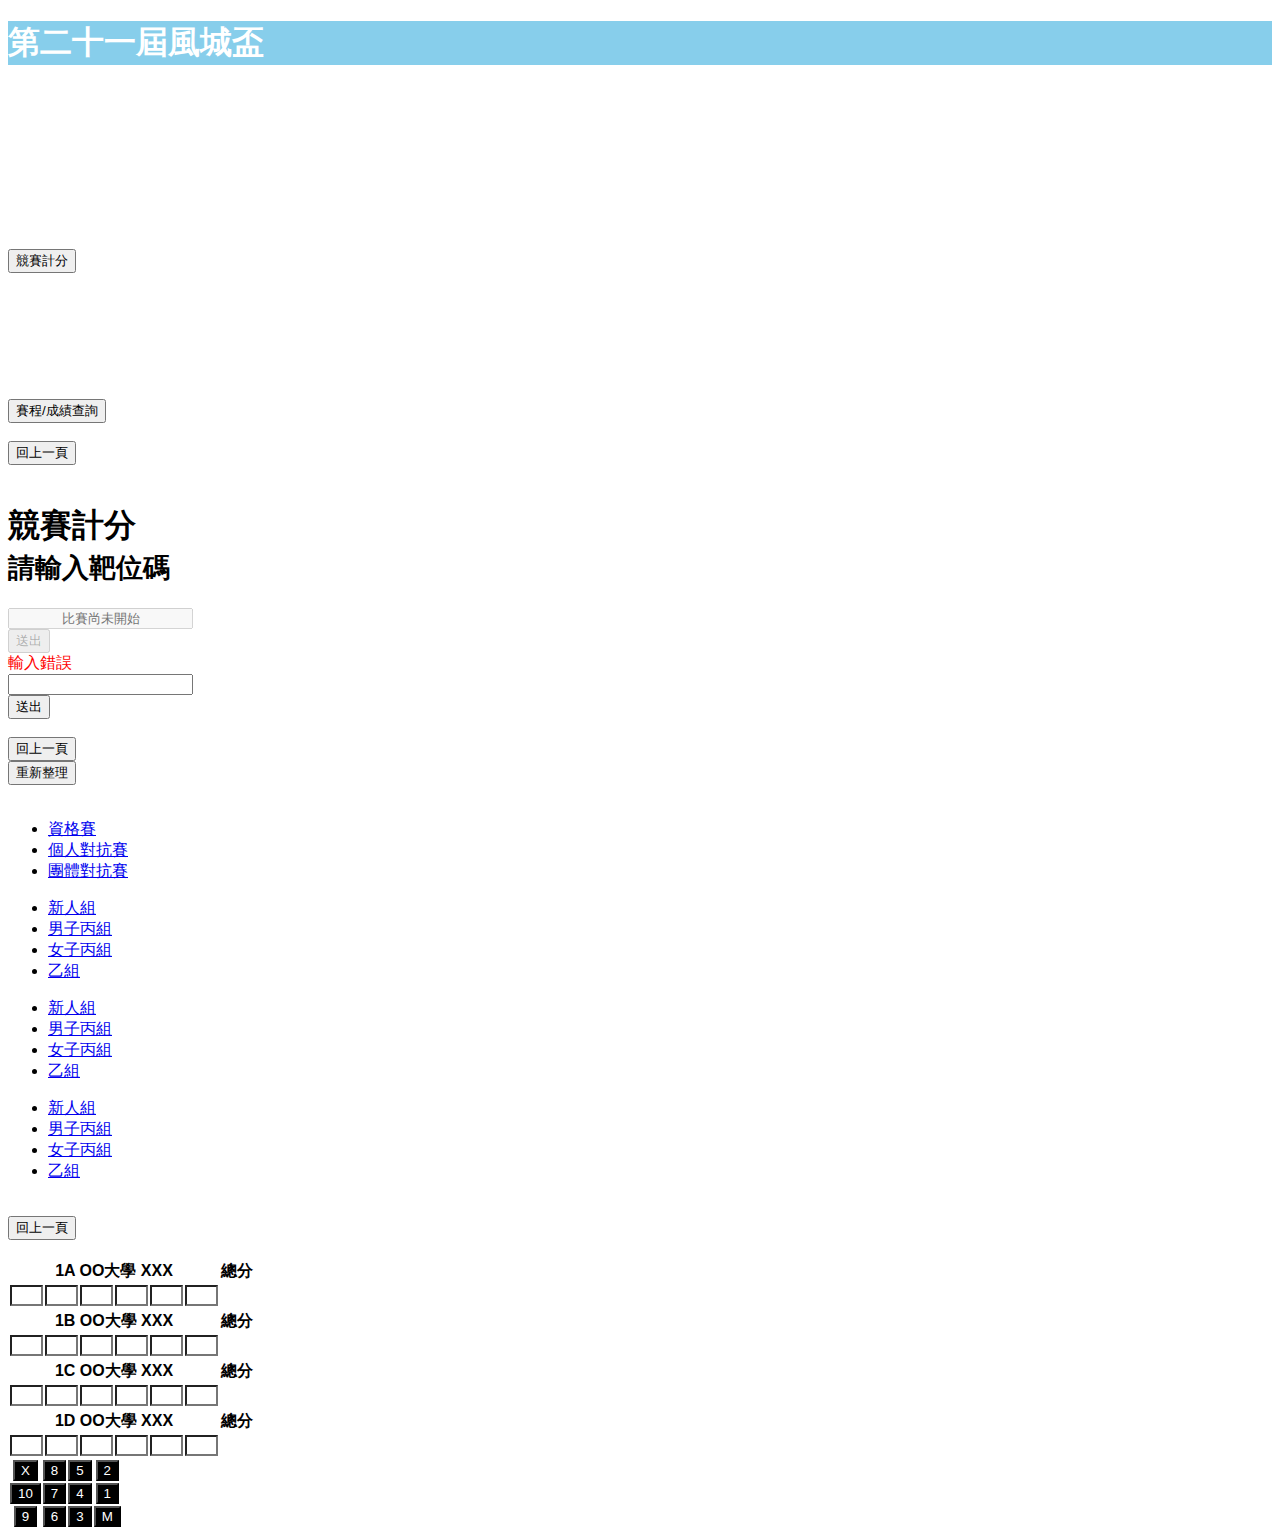
==== index.html @ 7057d5b4 "Add scoringPage, table and keypad." ====
<!DOCTYPE html>
<html>
  <head>
    <meta charset="UTF-8">
    <title>第二十一屆風城盃</title>
    <meta name="viewport" content="width=device-width, initial-scale=1, maximum-scale=1, user-scalable=no">
    <!-- Latest compiled and minified CSS -->
    <link rel="stylesheet" href="css/bootstrap.min.css">
    <!-- Optional theme -->
    <link rel="stylesheet" href="css/bootstrap-theme.min.css">
    <!--Font Awesome-->
    <link rel="stylesheet" href="css/font-awesome.min.css">
    <!--my CSS-->
    <link rel="stylesheet" href="css/index.css">
  </head>
  <body>
    <div class="container-fluid">
      <div id="mainPage">
        <div class="row">
          <div class="col-xs-12 text-center headerBanner">
            <h1>第二十一屆風城盃</h1>
          </div>
          <br><br><br><br><br><br><br><br><br>
          <div class="col-xs-12">
            <button type="button" class="btn btn-default btn-lg btn-block" id="btnStartScoring">競賽計分</button>
          </div>
          <br><br><br><br><br><br><br>
          <div class="col-xs-12">
            <button type="button" class="btn btn-primary btn-lg btn-block" id="btnLookUpResult">賽程/成績查詢</button>
          </div>
        </div>
      </div>
      <div id="verifyPage">
        <br>
        <div class="row">
          <div class="col-xs-6 col-xs-offset-3 text-center">
            <button type="button" class="btn btn-default btn-lg" id="btnBackToMainPage1"><i class="fa fa-arrow-left" aria-hidden="true"></i> 回上一頁</button>
          </div>
        </div>
        <br>
        <div class="row">
          <div class="col-xs-8 text-center col-xs-offset-2">
            <h1>競賽計分<br><small>請輸入靶位碼</small></h1>
            <div id="scoringDisabled">
              <div class="form-group">
                <label class="control-label"></label>
                <input type="text" class="form-control" disabled placeholder="比賽尚未開始">
              </div>
              <button type="submit" class="btn btn-default" disabled>送出</button>
            </div>
            <div id="scoringEnabled">
              <div class="form-group">
                <label class="control-label" for="verifyCode">
                  <div id="inputError">輸入錯誤</div>
                </label>
                <input type="text" class="form-control" id="verifyCode">
              </div>
              <button type="submit" class="btn btn-default" id="btnSubmitCode">送出</button>
            </div>
          </div>
        </div>
      </div>
      <div id="resultPage">
        <br>
        <div class="row">
          <div class="col-xs-6 text-center">
            <button type="button" class="btn btn-default btn-lg" id="btnBackToMainPage2"><i class="fa fa-arrow-left" aria-hidden="true"></i> 回上一頁</button>
          </div>
          <div class="col-xs-6 text-center">
            <button type="button" class="btn btn-default btn-lg" id="refreshData"><i class="fa fa-refresh" aria-hidden="true"></i> 重新整理</button>
          </div>
        </div>
        <br>
        <div class="row">
          <div class="col-xs-12">
            <ul class="nav nav-tabs" id="contestTabs">
              <li><a href="#qual" data-toggle="tab">資格賽</a></li>
              <li><a href="#indMatch" data-toggle="tab">個人對抗賽</a></li>
              <li><a href="#teamMatch" data-toggle="tab">團體對抗賽</a></li>
            </ul>
            <div class="tab-content">
              <div id="qual" class="tab-pane">
                <ul class="nav nav-tabs" id="qualTabs">
                  <li><a href="#qualRookie" data-toggle="tab">新人組</a></li>
                  <li><a href="#qualMenC" data-toggle="tab">男子丙組</a></li>
                  <li><a href="#qualWomenC" data-toggle="tab">女子丙組</a></li>
                  <li><a href="#qualB" data-toggle="tab">乙組</a></li>
                </ul>
              </div>
              <div id="indMatch" class="tab-pane">
                <ul class="nav nav-tabs" id="indMatchTabs">
                  <li><a href="#indMatchRookie" data-toggle="tab">新人組</a></li>
                  <li><a href="#indMatchMenC" data-toggle="tab">男子丙組</a></li>
                  <li><a href="#indMatchWomenC" data-toggle="tab">女子丙組</a></li>
                  <li><a href="#indMatchB" data-toggle="tab">乙組</a></li>
                </ul>
              </div>
              <div id="teamMatch" class="tab-pane">
                <ul class="nav nav-tabs" id="teamMatchTabs">
                  <li><a href="#teamMatchRookie" data-toggle="tab">新人組</a></li>
                  <li><a href="#teamMatchMenC" data-toggle="tab">男子丙組</a></li>
                  <li><a href="#teamMatchWomenC" data-toggle="tab">女子丙組</a></li>
                  <li><a href="#teamMatchB" data-toggle="tab">乙組</a></li>
                </ul>
              </div>
            </div>
            <div class="tab-content">
              <div id="qualRookie" class="tab-pane">
              </div>
              <div id="qualMenC" class="tab-pane">
              </div>
              <div id="qualWomenC" class="tab-pane">
              </div>
              <div id="qualB" class="tab-pane">
              </div>
            </div>
            <div class="tab-content">
              <div id="indMatchRookie" class="tab-pane">
              </div>
              <div id="indMatchMenC" class="tab-pane">
              </div>
              <div id="indMatchWomenC" class="tab-pane">
              </div>
              <div id="indMatchB" class="tab-pane">
              </div>
            </div>
            <div class="tab-content">
              <div id="teamMatchRookie" class="tab-pane">
              </div>
              <div id="teamMatchMenC" class="tab-pane">
              </div>
              <div id="teamMatchWomenC" class="tab-pane">
              </div>
              <div id="teamMatchB" class="tab-pane">
              </div>
            </div>
          </div>
        </div>
      </div>
      <div id="scoringPage">
        <br>
        <div class="row">
          <div class="col-xs-12 text-center">
            <button type="button" class="btn btn-default btn-lg" id="btnBackToMainPage3"><i class="fa fa-arrow-left" aria-hidden="true"></i> 回上一頁</button>
          </div>
        </div>
        <br>
        <div class="row">
          <div class="col-xs-12"> 
            <table class="table table-condensed">
              <thead>
                <tr>
                  <th colspan="6">1A OO大學 XXX</th>
                  <th>總分</th>
                </tr>
              </thead>
              <tbody>
                <tr>
                  <td><input type="text" class="form-control" size="1" maxlength="1" readonly="true"></td>
                  <td><input type="text" class="form-control" size="1" maxlength="1" readonly="true"></td>
                  <td><input type="text" class="form-control" size="1" maxlength="1" readonly="true"></td>
                  <td><input type="text" class="form-control" size="1" maxlength="1" readonly="true"></td>
                  <td><input type="text" class="form-control" size="1" maxlength="1" readonly="true"></td>
                  <td><input type="text" class="form-control" size="1" maxlength="1" readonly="true"></td>
                  <td></td>
                </tr>
              </tbody>
            </table>
          </div>
          <div class="col-xs-12"> 
            <table class="table table-condensed">
              <thead>
                <tr>
                  <th colspan="6">1B OO大學 XXX</th>
                  <th>總分</th>
                </tr>
              </thead>
              <tbody>
                <tr>
                  <td><input type="text" class="form-control" size="1" maxlength="1" readonly="true"></td>
                  <td><input type="text" class="form-control" size="1" maxlength="1" readonly="true"></td>
                  <td><input type="text" class="form-control" size="1" maxlength="1" readonly="true"></td>
                  <td><input type="text" class="form-control" size="1" maxlength="1" readonly="true"></td>
                  <td><input type="text" class="form-control" size="1" maxlength="1" readonly="true"></td>
                  <td><input type="text" class="form-control" size="1" maxlength="1" readonly="true"></td>
                  <td></td>
                </tr>
              </tbody>
            </table>
          </div>
          <div class="col-xs-12"> 
            <table class="table table-condensed">
              <thead>
                <tr>
                  <th colspan="6">1C OO大學 XXX</th>
                  <th>總分</th>
                </tr>
              </thead>
              <tbody>
                <tr>
                  <td><input type="text" class="form-control" size="1" maxlength="1" readonly="true"></td>
                  <td><input type="text" class="form-control" size="1" maxlength="1" readonly="true"></td>
                  <td><input type="text" class="form-control" size="1" maxlength="1" readonly="true"></td>
                  <td><input type="text" class="form-control" size="1" maxlength="1" readonly="true"></td>
                  <td><input type="text" class="form-control" size="1" maxlength="1" readonly="true"></td>
                  <td><input type="text" class="form-control" size="1" maxlength="1" readonly="true"></td>
                  <td></td>
                </tr>
              </tbody>
            </table>
          </div>
          <div class="col-xs-12"> 
            <table class="table table-condensed">
              <thead>
                <tr>
                  <th colspan="6">1D OO大學 XXX</th>
                  <th>總分</th>
                </tr>
              </thead>
              <tbody>
                <tr>
                  <td><input type="text" class="form-control" size="1" maxlength="1" readonly="true"></td>
                  <td><input type="text" class="form-control" size="1" maxlength="1" readonly="true"></td>
                  <td><input type="text" class="form-control" size="1" maxlength="1" readonly="true"></td>
                  <td><input type="text" class="form-control" size="1" maxlength="1" readonly="true"></td>
                  <td><input type="text" class="form-control" size="1" maxlength="1" readonly="true"></td>
                  <td><input type="text" class="form-control" size="1" maxlength="1" readonly="true"></td>
                  <td></td>
                </tr>
              </tbody>
            </table>
          </div>
        </div>
        <div class="row">
          <div class="col-xs-12">
            <table class="table" id="keypad">
              <tbody>
                <tr>
                  <td><button type="button" class="btn btn-default btn-lg btn-block">X</button></td>
                  <td><button type="button" class="btn btn-default btn-lg btn-block">8</button></td>
                  <td><button type="button" class="btn btn-default btn-lg btn-block">5</button></td>
                  <td><button type="button" class="btn btn-default btn-lg btn-block">2</button></td>
                </tr>
                <tr>
                  <td><button type="button" class="btn btn-default btn-lg btn-block">10</button></td>
                  <td><button type="button" class="btn btn-default btn-lg btn-block">7</button></td>
                  <td><button type="button" class="btn btn-default btn-lg btn-block">4</button></td>
                  <td><button type="button" class="btn btn-default btn-lg btn-block">1</button></td>
                </tr>
                <tr>
                  <td><button type="button" class="btn btn-default btn-lg btn-block">9</button></td>
                  <td><button type="button" class="btn btn-default btn-lg btn-block">6</button></td>
                  <td><button type="button" class="btn btn-default btn-lg btn-block">3</button></td>
                  <td><button type="button" class="btn btn-default btn-lg btn-block">M</button></td>
                </tr>
              </tbody>
            </table>
          </div>
        </div>
      </div>
    </div>
    <footer>
      <!--jQuery-->
      <script src="js/jquery-3.2.1.min.js"></script>
      <!-- Latest compiled and minified JavaScript -->
      <script src="js/bootstrap.min.js"></script>
      <!--my js-->
      <script src="js/index.js"></script>
    </footer>
  </body>
</html>
---- css/index.css ----
@font-face{
  font-family: PingFang;
  src: url(../fonts/PingFang/PingFang-TC-Regular.otf) format("opentype");
}

@font-face{
  font-family: "San Francisco";
  src: url(../fonts/San Francisco/San Francisco-Regular.otf) format("opentype");
}

body{
  font-family: "San Francisco", PingFang, sans-serif;
}

.headerBanner{
  background-color: skyblue;
  color: white;
}

input{
  text-align: center;
}

#inputError{
  color: red;
}

#scoringPage input{
  background-color: white;
  border-radius: 0;
}

#scoringPage td{
  text-align: center;
  padding: 0;
}

#scoringPage table .btn-default{
  color: white;
  background: black;
  border-radius: 0;
}

#scoringPage table .btn-default:active{
  color: black;
  background: white;
}

#keypad{
  margin-bottom: 0;
}
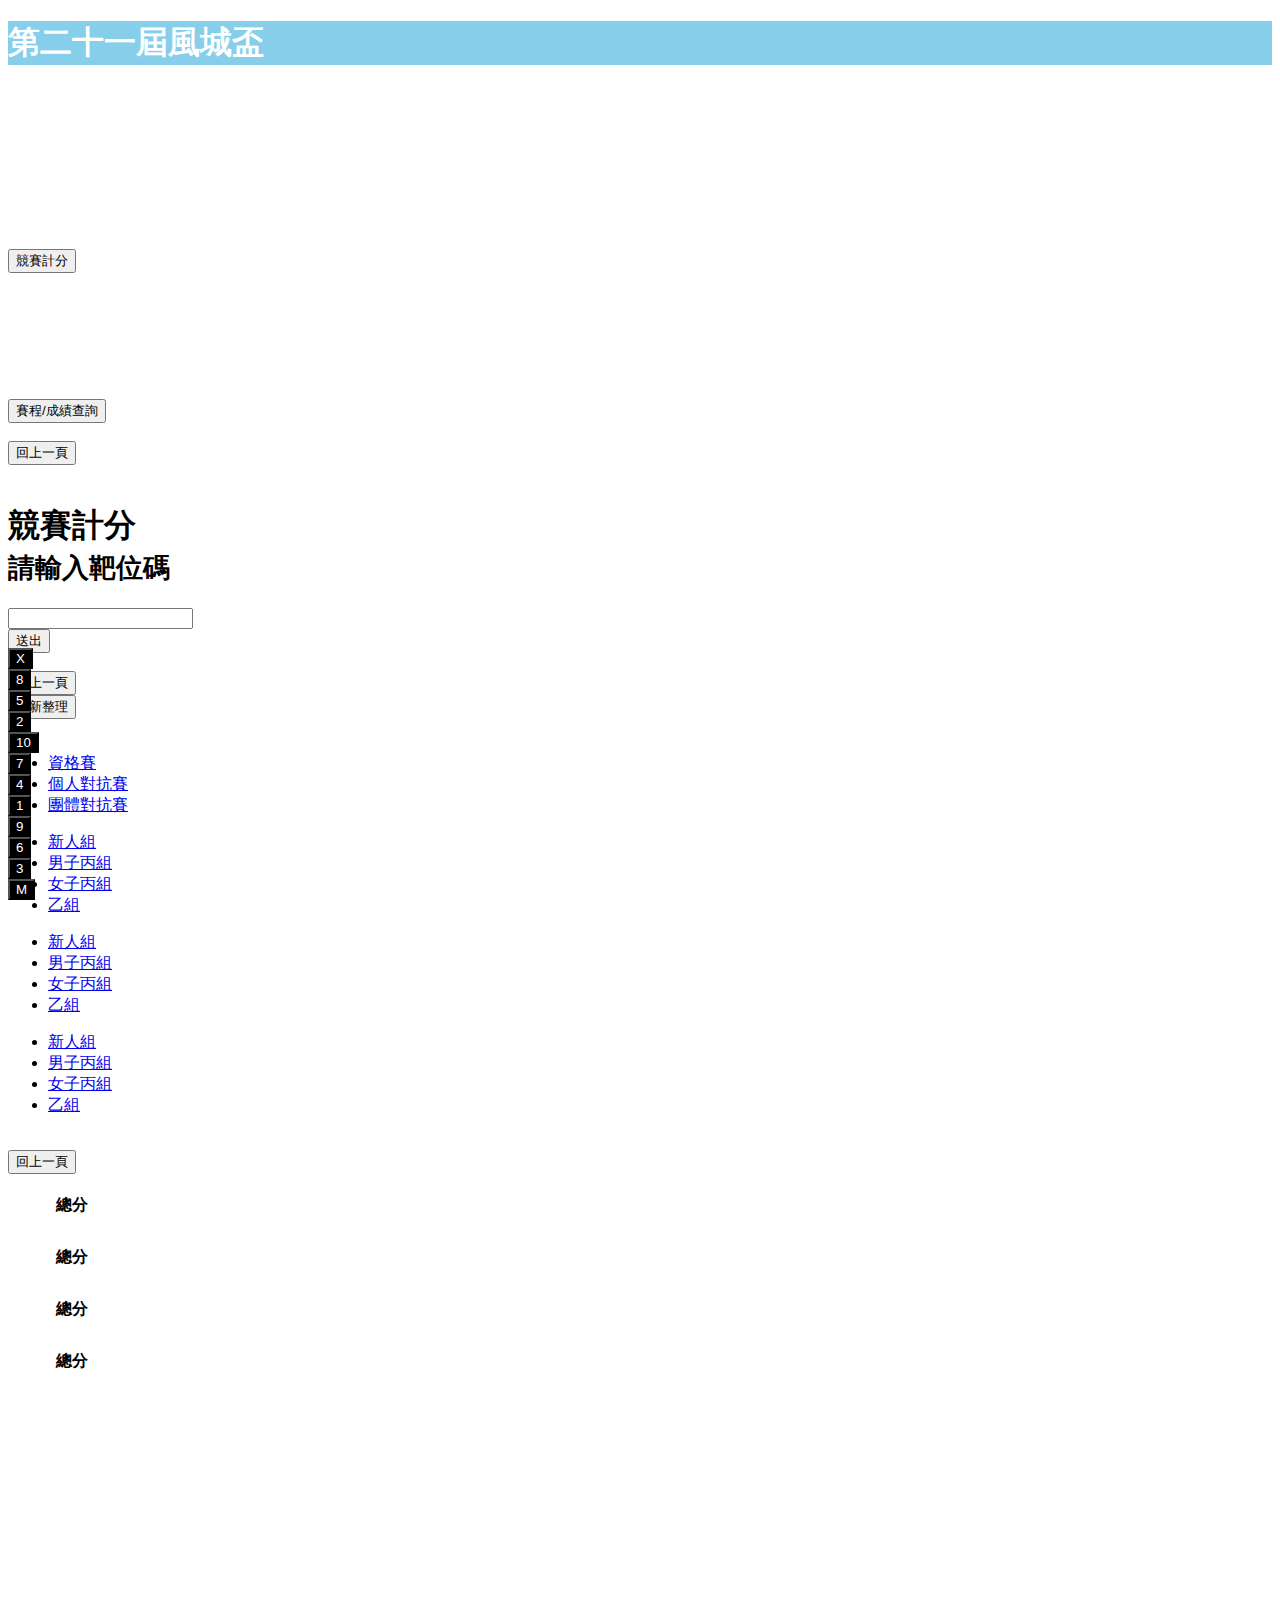
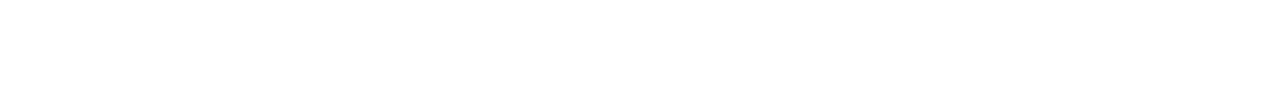
==== commit f7f33f55: "fix kepad to bottom" ====
--- a/index.html
+++ b/index.html
@@ -41,17 +41,17 @@
         <div class="row">
           <div class="col-xs-8 text-center col-xs-offset-2">
             <h1>競賽計分<br><small>請輸入靶位碼</small></h1>
-            <div id="scoringDisabled">
+            <!--<div id="scoringDisabled">
               <div class="form-group">
                 <label class="control-label"></label>
                 <input type="text" class="form-control" disabled placeholder="比賽尚未開始">
               </div>
               <button type="submit" class="btn btn-default" disabled>送出</button>
-            </div>
+            </div>-->
             <div id="scoringEnabled">
               <div class="form-group">
                 <label class="control-label" for="verifyCode">
-                  <div id="inputError">輸入錯誤</div>
+                  <!--<div id="inputError">輸入錯誤</div>-->
                 </label>
                 <input type="text" class="form-control" id="verifyCode">
               </div>
@@ -146,115 +146,140 @@
         </div>
         <br>
         <div class="row">
-          <div class="col-xs-12"> 
-            <table class="table table-condensed">
-              <thead>
-                <tr>
-                  <th colspan="6">1A OO大學 XXX</th>
-                  <th>總分</th>
-                </tr>
-              </thead>
-              <tbody>
-                <tr>
-                  <td><input type="text" class="form-control" size="1" maxlength="1" readonly="true"></td>
-                  <td><input type="text" class="form-control" size="1" maxlength="1" readonly="true"></td>
-                  <td><input type="text" class="form-control" size="1" maxlength="1" readonly="true"></td>
-                  <td><input type="text" class="form-control" size="1" maxlength="1" readonly="true"></td>
-                  <td><input type="text" class="form-control" size="1" maxlength="1" readonly="true"></td>
-                  <td><input type="text" class="form-control" size="1" maxlength="1" readonly="true"></td>
-                  <td></td>
-                </tr>
-              </tbody>
-            </table>
-          </div>
-          <div class="col-xs-12"> 
-            <table class="table table-condensed">
-              <thead>
-                <tr>
-                  <th colspan="6">1B OO大學 XXX</th>
-                  <th>總分</th>
-                </tr>
-              </thead>
-              <tbody>
-                <tr>
-                  <td><input type="text" class="form-control" size="1" maxlength="1" readonly="true"></td>
-                  <td><input type="text" class="form-control" size="1" maxlength="1" readonly="true"></td>
-                  <td><input type="text" class="form-control" size="1" maxlength="1" readonly="true"></td>
-                  <td><input type="text" class="form-control" size="1" maxlength="1" readonly="true"></td>
-                  <td><input type="text" class="form-control" size="1" maxlength="1" readonly="true"></td>
-                  <td><input type="text" class="form-control" size="1" maxlength="1" readonly="true"></td>
-                  <td></td>
-                </tr>
-              </tbody>
-            </table>
-          </div>
-          <div class="col-xs-12"> 
-            <table class="table table-condensed">
-              <thead>
-                <tr>
-                  <th colspan="6">1C OO大學 XXX</th>
-                  <th>總分</th>
-                </tr>
-              </thead>
-              <tbody>
-                <tr>
-                  <td><input type="text" class="form-control" size="1" maxlength="1" readonly="true"></td>
-                  <td><input type="text" class="form-control" size="1" maxlength="1" readonly="true"></td>
-                  <td><input type="text" class="form-control" size="1" maxlength="1" readonly="true"></td>
-                  <td><input type="text" class="form-control" size="1" maxlength="1" readonly="true"></td>
-                  <td><input type="text" class="form-control" size="1" maxlength="1" readonly="true"></td>
-                  <td><input type="text" class="form-control" size="1" maxlength="1" readonly="true"></td>
-                  <td></td>
-                </tr>
-              </tbody>
-            </table>
-          </div>
-          <div class="col-xs-12"> 
-            <table class="table table-condensed">
-              <thead>
-                <tr>
-                  <th colspan="6">1D OO大學 XXX</th>
-                  <th>總分</th>
-                </tr>
-              </thead>
-              <tbody>
-                <tr>
-                  <td><input type="text" class="form-control" size="1" maxlength="1" readonly="true"></td>
-                  <td><input type="text" class="form-control" size="1" maxlength="1" readonly="true"></td>
-                  <td><input type="text" class="form-control" size="1" maxlength="1" readonly="true"></td>
-                  <td><input type="text" class="form-control" size="1" maxlength="1" readonly="true"></td>
-                  <td><input type="text" class="form-control" size="1" maxlength="1" readonly="true"></td>
-                  <td><input type="text" class="form-control" size="1" maxlength="1" readonly="true"></td>
-                  <td></td>
-                </tr>
-              </tbody>
-            </table>
-          </div>
-        </div>
-        <div class="row">
-          <div class="col-xs-12">
-            <table class="table" id="keypad">
-              <tbody>
-                <tr>
-                  <td><button type="button" class="btn btn-default btn-lg btn-block">X</button></td>
-                  <td><button type="button" class="btn btn-default btn-lg btn-block">8</button></td>
-                  <td><button type="button" class="btn btn-default btn-lg btn-block">5</button></td>
-                  <td><button type="button" class="btn btn-default btn-lg btn-block">2</button></td>
-                </tr>
-                <tr>
-                  <td><button type="button" class="btn btn-default btn-lg btn-block">10</button></td>
-                  <td><button type="button" class="btn btn-default btn-lg btn-block">7</button></td>
-                  <td><button type="button" class="btn btn-default btn-lg btn-block">4</button></td>
-                  <td><button type="button" class="btn btn-default btn-lg btn-block">1</button></td>
-                </tr>
-                <tr>
-                  <td><button type="button" class="btn btn-default btn-lg btn-block">9</button></td>
-                  <td><button type="button" class="btn btn-default btn-lg btn-block">6</button></td>
-                  <td><button type="button" class="btn btn-default btn-lg btn-block">3</button></td>
-                  <td><button type="button" class="btn btn-default btn-lg btn-block">M</button></td>
-                </tr>
-              </tbody>
-            </table>
+          <div id="scoreTable">
+            <div class="col-xs-12">
+              <table class="table table-condensed table-bordered">
+                <thead>
+                  <tr>
+                    <th colspan="6"><!--靶位 大學 姓名--></th>
+                    <th>總分</th>
+                  </tr>
+                </thead>
+                <tbody>
+                  <tr>
+                    <td>&nbsp;</td>
+                    <td>&nbsp;</td>
+                    <td>&nbsp;</td>
+                    <td>&nbsp;</td>
+                    <td>&nbsp;</td>
+                    <td>&nbsp;</td>
+                    <td>&nbsp;</td>
+                  </tr>
+                </tbody>
+              </table>
+            </div>
+            <div class="col-xs-12"> 
+              <table class="table table-condensed table-bordered">
+                <thead>
+                  <tr>
+                    <th colspan="6"><!--靶位 大學 姓名--></th>
+                    <th>總分</th>
+                  </tr>
+                </thead>
+                <tbody>
+                  <tr>
+                    <!--<td><input type="text" class="form-control" size="1" maxlength="1" readonly="true"></td>-->
+                    <td>&nbsp;</td>
+                    <td>&nbsp;</td>
+                    <td>&nbsp;</td>
+                    <td>&nbsp;</td>
+                    <td>&nbsp;</td>
+                    <td>&nbsp;</td>
+                    <td>&nbsp;</td>
+                  </tr>
+                </tbody>
+              </table>
+            </div>
+            <div class="col-xs-12"> 
+              <table class="table table-condensed table-bordered">
+                <thead>
+                  <tr>
+                    <th colspan="6"><!--靶位 大學 姓名--></th>
+                    <th>總分</th>
+                  </tr>
+                </thead>
+                <tbody>
+                  <tr>
+                    <td>&nbsp;</td>
+                    <td>&nbsp;</td>
+                    <td>&nbsp;</td>
+                    <td>&nbsp;</td>
+                    <td>&nbsp;</td>
+                    <td>&nbsp;</td>
+                    <td>&nbsp;</td>
+                  </tr>
+                </tbody>
+              </table>
+            </div>
+            <div class="col-xs-12"> 
+              <table class="table table-condensed table-bordered">
+                <thead>
+                  <tr>
+                    <th colspan="6"><!--靶位 大學 姓名--></th>
+                    <th>總分</th>
+                  </tr>
+                </thead>
+                <tbody>
+                  <tr>
+                    <td>&nbsp;</td>
+                    <td>&nbsp;</td>
+                    <td>&nbsp;</td>
+                    <td>&nbsp;</td>
+                    <td>&nbsp;</td>
+                    <td>&nbsp;</td>
+                    <td>&nbsp;</td>
+                  </tr>
+                </tbody>
+              </table>
+            </div>
+          </div>
+        </div>
+        <div class="row">
+          <div id="keypad">
+            <div class="col-xs-12">
+              <div class="btn-group btn-group-justified" role="group">
+                <div class="btn-group" role="group">
+                  <button type="button" class="btn btn-default">X</button>
+                </div>
+                <div class="btn-group" role="group">
+                  <button type="button" class="btn btn-default">8</button>
+                </div>
+                <div class="btn-group" role="group">
+                  <button type="button" class="btn btn-default">5</button>
+                </div>
+                <div class="btn-group" role="group">
+                  <button type="button" class="btn btn-default">2</button>
+                </div>
+              </div>
+              <div class="btn-group btn-group-justified" role="group">
+                <div class="btn-group" role="group">
+                  <button type="button" class="btn btn-default">10</button>
+                </div>
+                <div class="btn-group" role="group">
+                  <button type="button" class="btn btn-default">7</button>
+                </div>
+                <div class="btn-group" role="group">
+                  <button type="button" class="btn btn-default">4</button>
+                </div>
+                <div class="btn-group" role="group">
+                  <button type="button" class="btn btn-default">1</button>
+                </div>
+              </div>
+              <div class="btn-group btn-group-justified" role="group">
+                <div class="btn-group" role="group">
+                  <button type="button" class="btn btn-default">9</button>
+                </div>
+                <div class="btn-group" role="group">
+                  <button type="button" class="btn btn-default">6</button>
+                </div>
+                <div class="btn-group" role="group">
+                  <button type="button" class="btn btn-default">3</button>
+                </div>
+                <div class="btn-group" role="group">
+                  <button type="button" class="btn btn-default">M</button>
+                </div>
+              </div>
+            </div>
           </div>
         </div>
       </div>
--- a/css/index.css
+++ b/css/index.css
@@ -35,17 +35,26 @@
   padding: 0;
 }
 
-#scoringPage table .btn-default{
+#scoringPage .btn-group .btn-default{
   color: white;
   background: black;
   border-radius: 0;
 }
 
-#scoringPage table .btn-default:active{
+#scoringPage .btn-group .btn-default:active{
   color: black;
   background: white;
 }
 
 #keypad{
-  margin-bottom: 0;
+  position: fixed;
+  bottom: 0px;
+}
+
+#scoreTable{
+  height: 500px;
+}
+
+#scoreTable td{
+  font-size: 20px;
 }